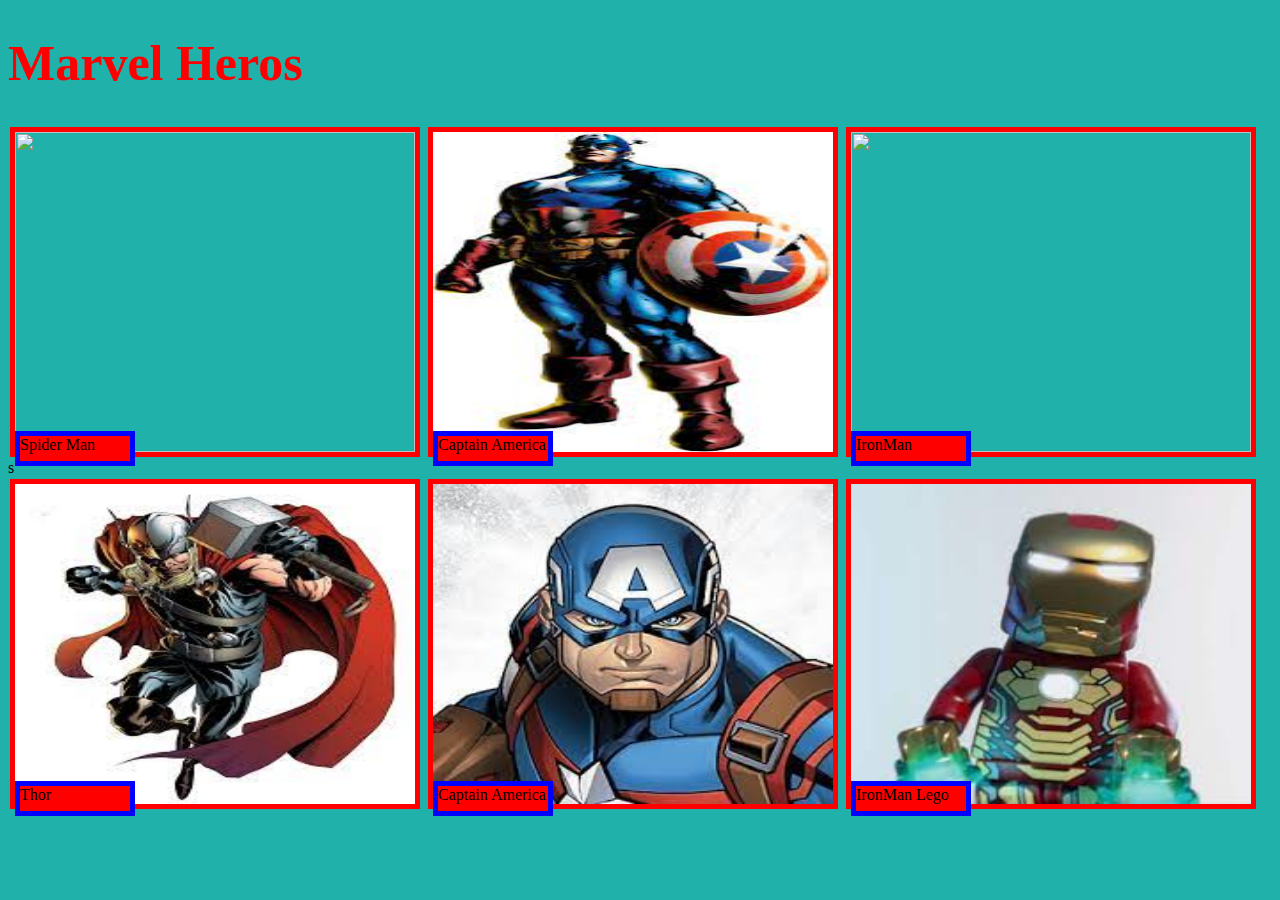
==== week-one/day2Homework.html @ 4d6190d6 "day2homework" ====
<!DOCTYPE html>
<html lang="en">
<head>
    <meta charset="UTF-8">
    <meta http-equiv="X-UA-Compatible" content="IE=edge"> 
    <meta name="viewport" content="width=device-width, initial-scale=1.0">
    <title>Document</title>

    <style>
    body{
        background-color: lightseagreen;
    }
    .container{
        height: 25%;
        width: 100%;
    }
    .sub_con{
        padding: auto;
       display: inline-block;
       height: 20rem;
       width:  25rem;
       margin: 2px;
       border : 5px solid red;
       }

    img{
        height: 320px;
        width: 400px;
    }

    p {
    text-align: left;
    background-color: red;
    height: 25px;
    width: 110px;
    border: 5px solid blue;
    position:absolute;
    top : 415px;
    }

    .p2{
        position: absolute;
        top: 765px;
    }

    h1{
        color: red;
        font-size: 50px;
        font-family: cursive;
    }




    </style>
</head>
<body>
    <h1>Marvel Heros</h1>
    <div class="container">
        <div class="sub_con">
        <p>Spider Man</p>
        <img src="https://encrypted-tbn0.gstatic.com/images?q=tbn:ANd9GcQAAldYIVCO1c3N5GspwPrV7X2VbAYRS1vePztk0kyGI2HIte2EITCp00MoGsXmK-7U-Fc&usqp=CAU"
        alt=""
        />
        </div>
        <div class="sub_con">
        <p>Captain America</p>
        <img 
        src="[data-uri]"
        alt=""
        />
        </div>
        <div class="sub_con">
        <p>IronMan</p>
            <img 
            src="https://encrypted-tbn0.gstatic.com/images?q=tbn:ANd9GcQYDfTHoPtW-z9q7WQ9QwLQCEmp0_IDO9F22g&usqp=CAU"
            alt="" 
            />
        </div>
    </div>s

    <div class="container">
        <div class="sub_con">
        <p class="p2">Thor</p>
        <img 
        src="[data-uri]"
        alt=""
        />
        </div>
        <div class="sub_con">
        <p class="p2">Captain America</p>
        <img 
        src="[data-uri]"
        alt=""
        />
        </div>
        <div class="sub_con">
        <p class="p2">IronMan Lego</p>
            <img 
            src="[data-uri]"
            alt=""
            />
        <div>
        </div>
        </body>
</html>
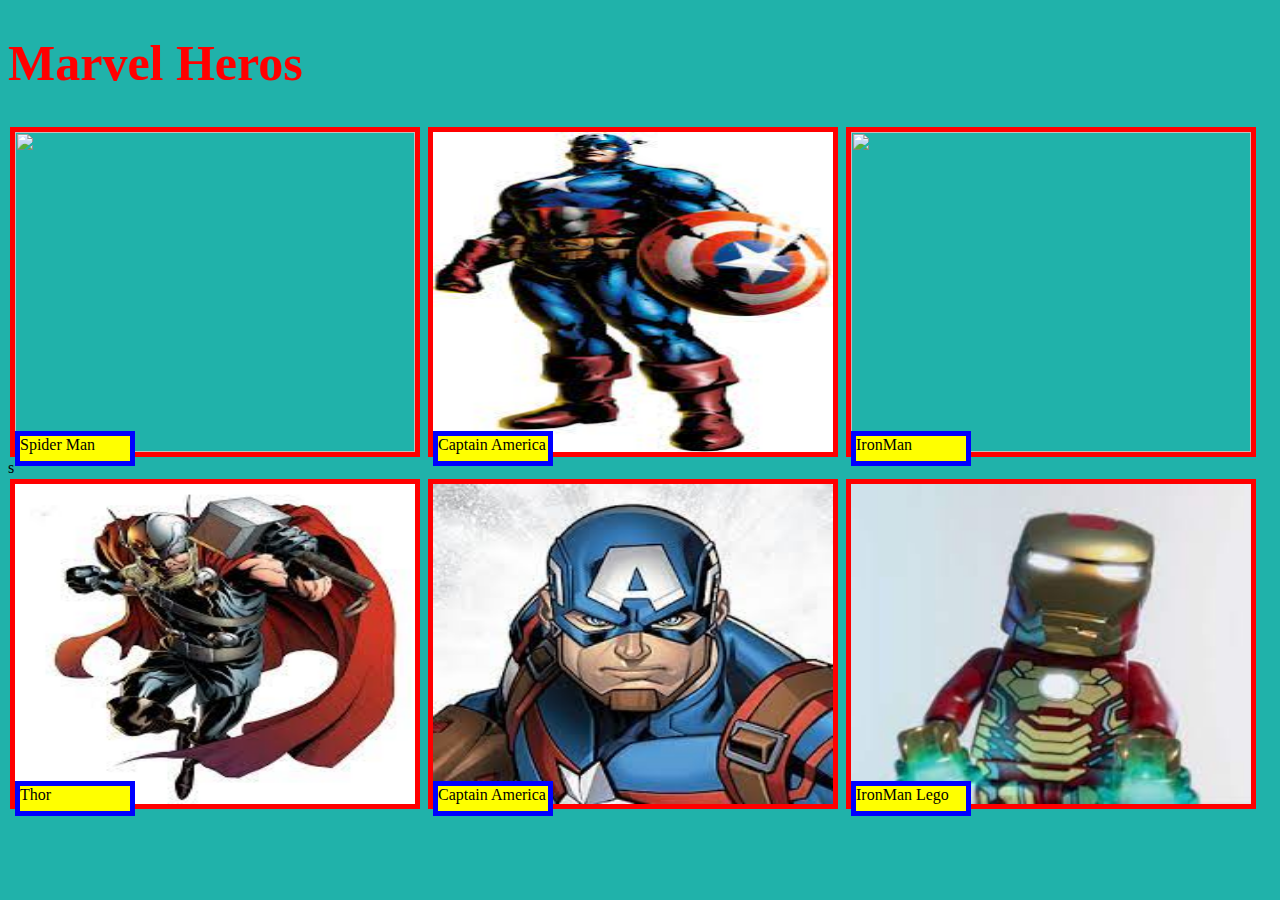
==== commit 88e477de: "Day2 Hw" ====
--- a/week-one/day2Homework.html
+++ b/week-one/day2Homework.html
@@ -30,7 +30,7 @@
 
     p {
     text-align: left;
-    background-color: red;
+    background-color: yellow;
     height: 25px;
     width: 110px;
     border: 5px solid blue;
